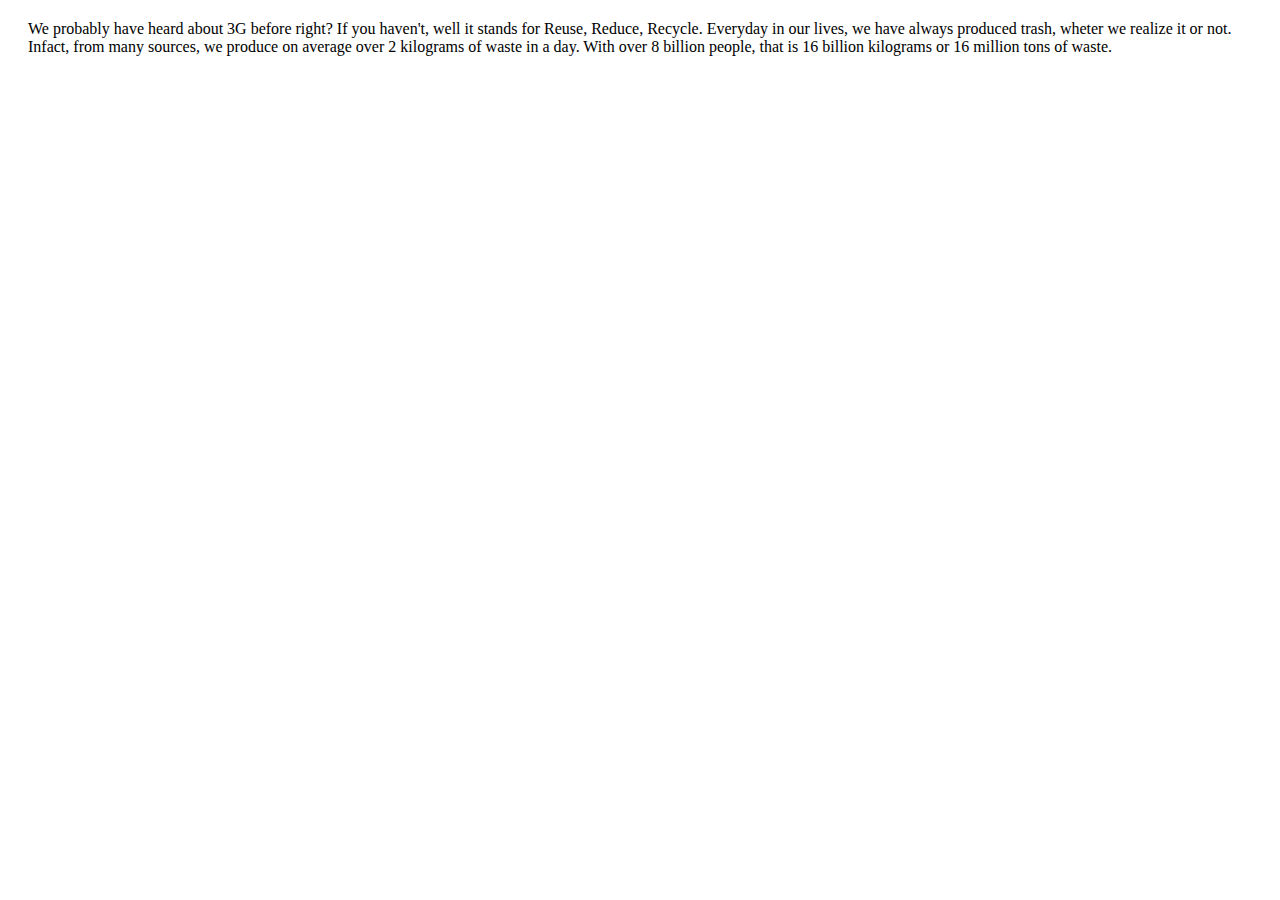
==== articles/ewlimit.html @ 169ba711 "push" ====
<!DOCTYPE html>
<html>
    <head itemscope>
		<link rel="stylesheet" href="/css/my.css">

        <meta itemprop="Title" content="Limit Energy and Water Usage">
        <meta itemprop="Description" content="EWLimit">

        <script src="/js/jquery.js"></script>
        <script src="/js/commonu.js"></script>
    </head>
    <body>
        <p class="yap1">
            We probably have heard about 3G before right? If you haven't, well it stands for Reuse, Reduce, Recycle. 
            Everyday in our lives, we have always produced trash, wheter we realize it or not. Infact, from many sources, 
            we produce on average over 2 kilograms of waste in a day. With over 8 billion people, that is 16 billion kilograms or 16 million tons of waste.
            
        </p>
    </body>
</html>
---- css/my.css ----
.container-fluid {
   background-color: green;
   opacity: 75%;
}

nav {
    background: green;
}

.navbar-brand {
   opacity:100%;
   font-size: 30px;
}

.box1{
   width:20px;
   border: 15px solid black;
   padding:20px;
   margin:20px;
}

.yap1{
   font-family:Roboto;
   margin:20px;
   position:center;
}
.xhrpotbox{
   
   padding-left:20px;
   padding-right:10px;
   font-family:Roboto;
   border:5px solid black;
}
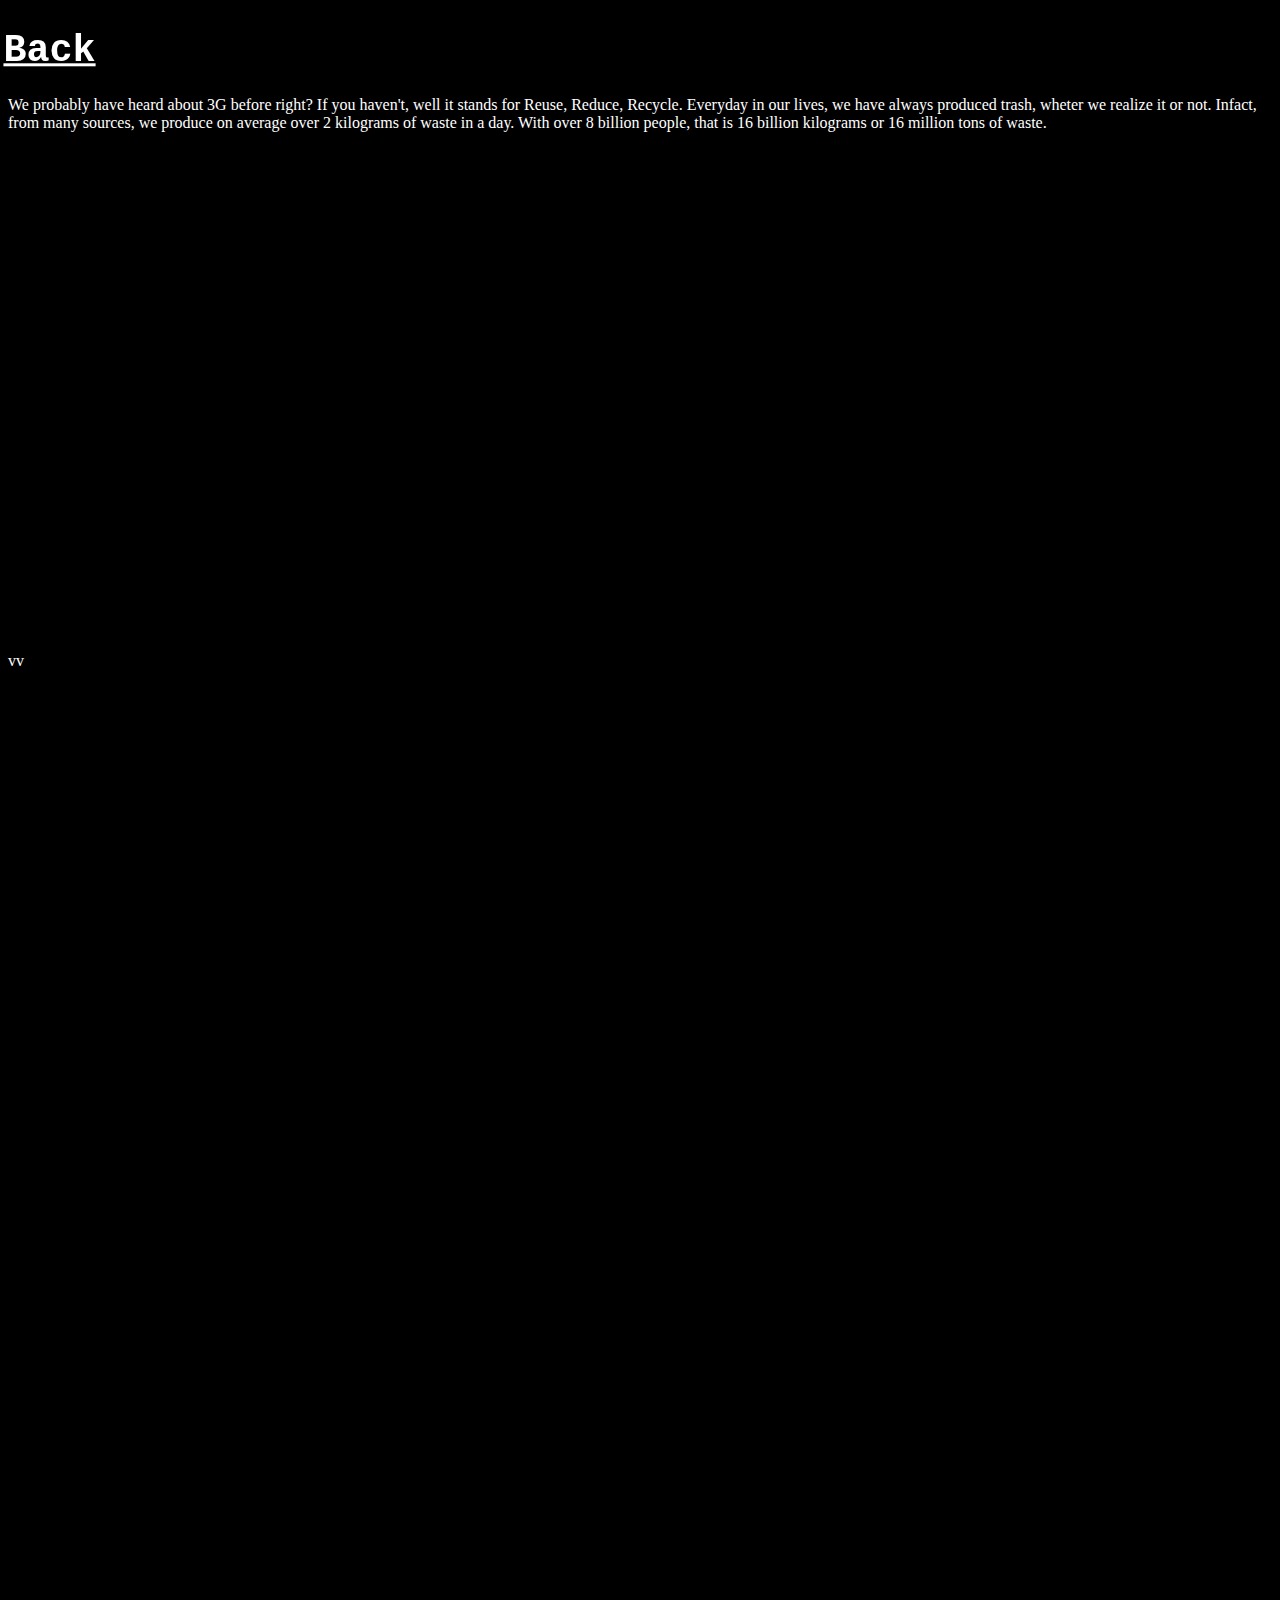
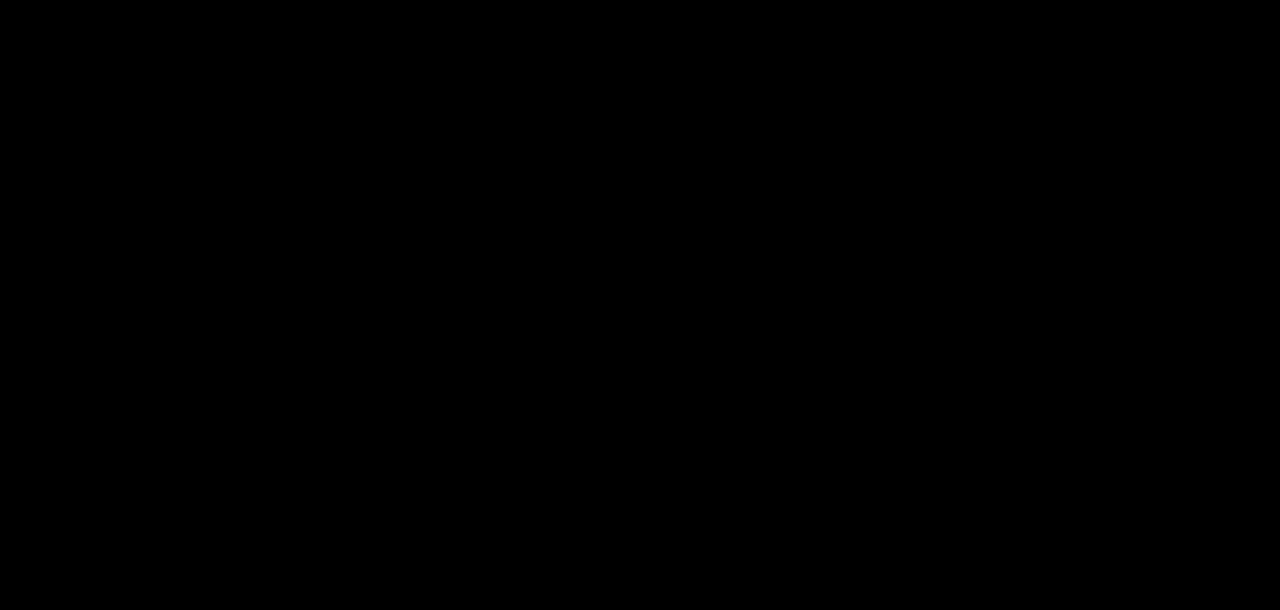
==== commit 2ed11b03: "Co-authored-by: 2000onetechguy@gmail.com <2000onetechguy@gmail.com>" ====
--- a/articles/ewlimit.html
+++ b/articles/ewlimit.html
@@ -1,7 +1,7 @@
 <!DOCTYPE html>
 <html>
     <head itemscope>
-		<link rel="stylesheet" href="/css/my.css">
+		<link rel="stylesheet" href="/css/ewlimit.css">
 
         <meta itemprop="Title" content="Limit Energy and Water Usage">
         <meta itemprop="Description" content="EWLimit">
@@ -10,11 +10,20 @@
         <script src="/js/commonu.js"></script>
     </head>
     <body>
+        <section class="zigma"><nav> <a class="navbar1" href="/">Back</a> </nav></section>
+        <div class="introewlimit">
+            <header class="dram">Energy and Water Limit</header>
+
+        </div>
         <p class="yap1">
             We probably have heard about 3G before right? If you haven't, well it stands for Reuse, Reduce, Recycle. 
             Everyday in our lives, we have always produced trash, wheter we realize it or not. Infact, from many sources, 
             we produce on average over 2 kilograms of waste in a day. With over 8 billion people, that is 16 billion kilograms or 16 million tons of waste.
             
         </p>
+        <br><br><br><br><br><br><br><br><br><br><br><br><br><br><br><br><br><br><br><br><br><br><br><br><br><br><br><br>vv<br><br>
+        <br><br><br><br><br><br><br><br><br><br><br><br><br><br><br><br><br><br><br><br><br><br><br><br><br><br><br><br>
+        <br><br><br><br><br><br><br><br><br><br><br><br><br><br><br><br><br><br><br><br><br><br><br><br><br><br><br><br>
+        <br><br><br><br><br><br><br><br><br><br><br><br><br><br><br><br><br><br><br><br><br><br><br><br><br><br><br><br>
     </body>
 </html>--- a/css/ewlimit.css
+++ b/css/ewlimit.css
@@ -0,0 +1,73 @@
+.dram{
+   color:white;
+   font-family:"Space Mono", monospace;
+   margin-top:10vh;
+   font-weight: 1000;
+   font-style: normal;
+   width:100vw;
+   text-align:center;
+   font-size:5vmax;
+   overflow: hidden;
+   left:50%; right:50%;
+   border-right: .15em solid green;
+   white-space: nowrap;
+   margin: 0 auto;
+   letter-spacing:0.15em;
+   opacity:0;
+   animation:
+      fadeIn2 2.5s forwards,
+      typing2 2.5s steps(40,end),
+      blink-caret2 0.75s step-end 45;
+}
+@keyframes fadeIn2{
+   0% {opacity:0;}
+   100% {opacity:1; border-right:black;}
+}
+@keyframes typing2 {
+   0% {
+      width: 0%;
+      opacity: 1;
+   }
+   99%{
+      width:80%;
+      opacity:1;
+   }
+   100% {
+      width:80%;
+      opacity:1;
+   }
+}
+@keyframes blink-caret2 {
+   from, to {border-color:transparent;}
+   50% {border-color:green;}
+ }
+
+body {
+   background-color:black;
+   color:white;
+}
+
+.zigma{
+   position:fixed;
+   margin-left:2vmax;
+   overflow:hidden;
+   z-index:10;
+}
+
+.navbar1{
+   color:white;
+   height:3vh;
+   margin-top:8vh;
+   margin-left:5vw;
+   position:fixed;
+   justify-content:center;
+   transform:translate(-100%,-170%);
+   font-family: "Space Mono", monospace;
+   font-weight: 700;
+   font-style: underline;
+   display:flex;
+   font-size:3vmax;
+   background-color:black;
+   padding:2px;
+   z-index: 10;
+}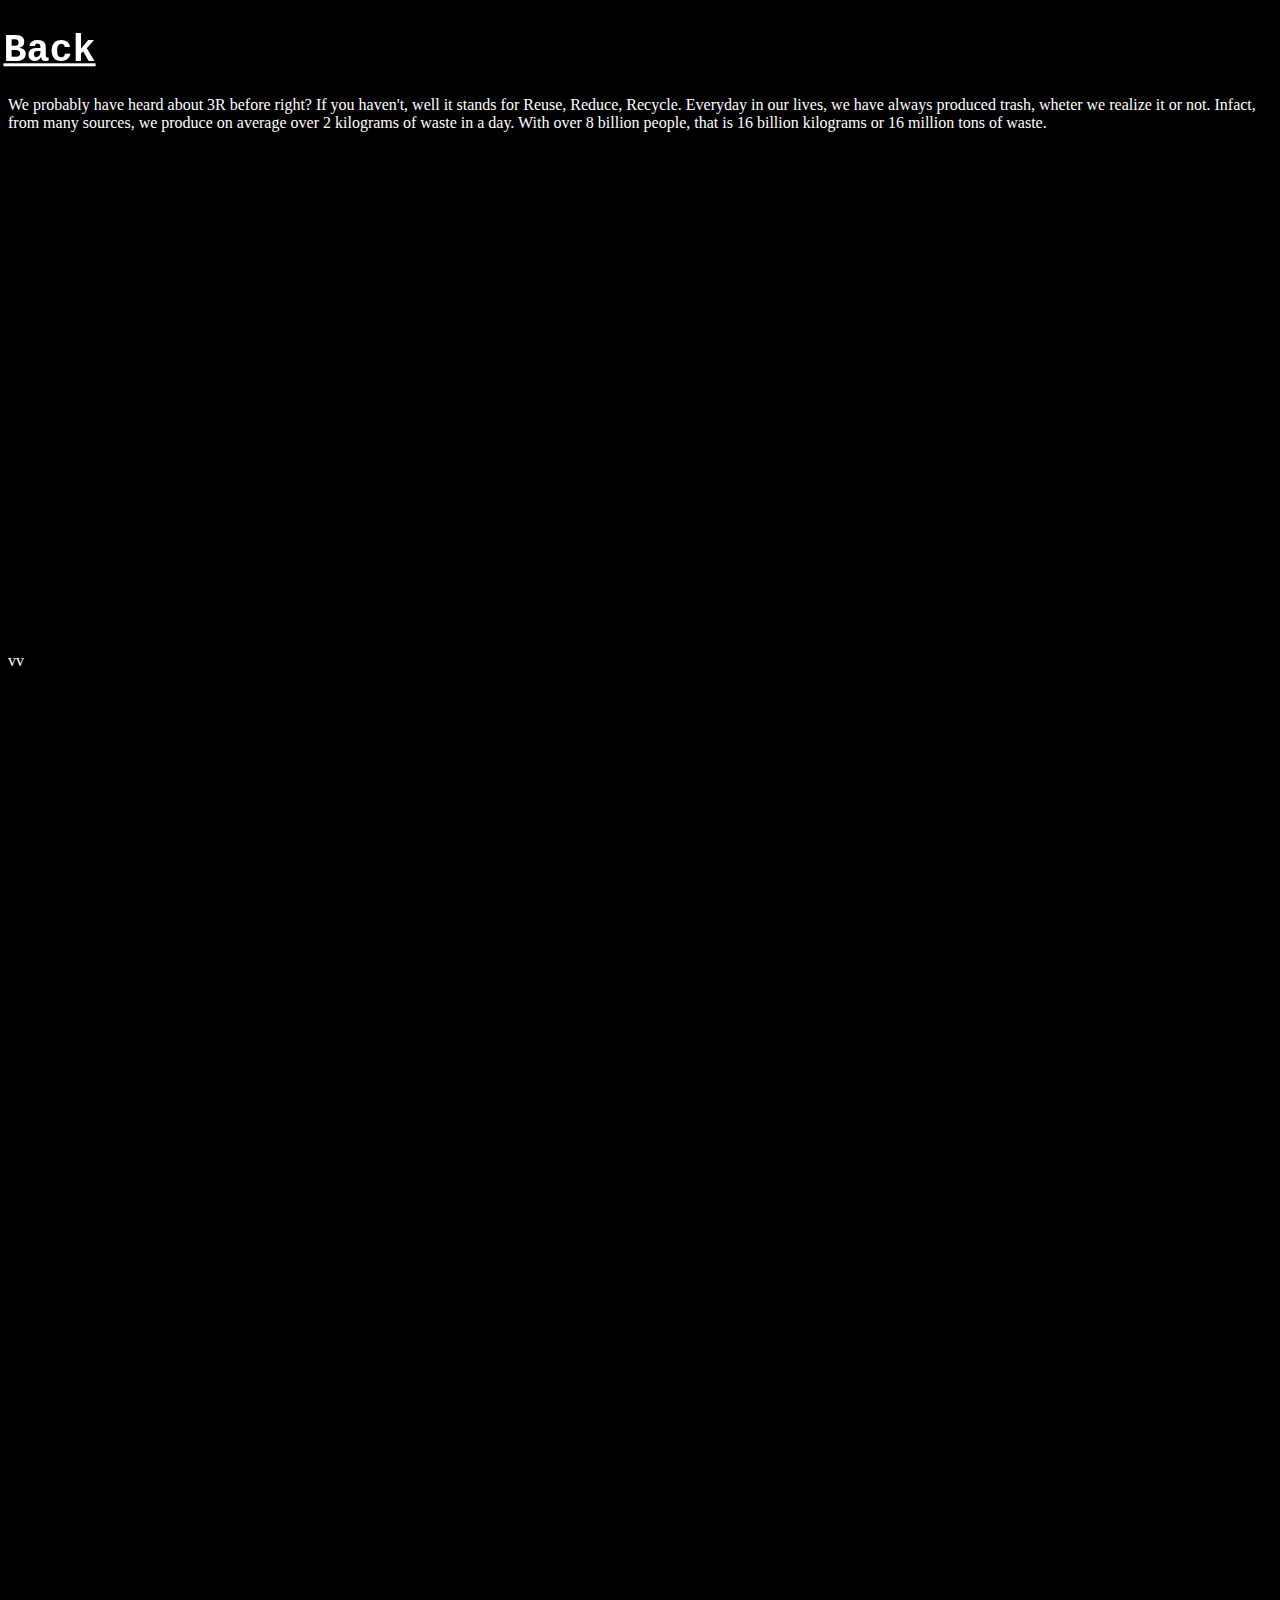
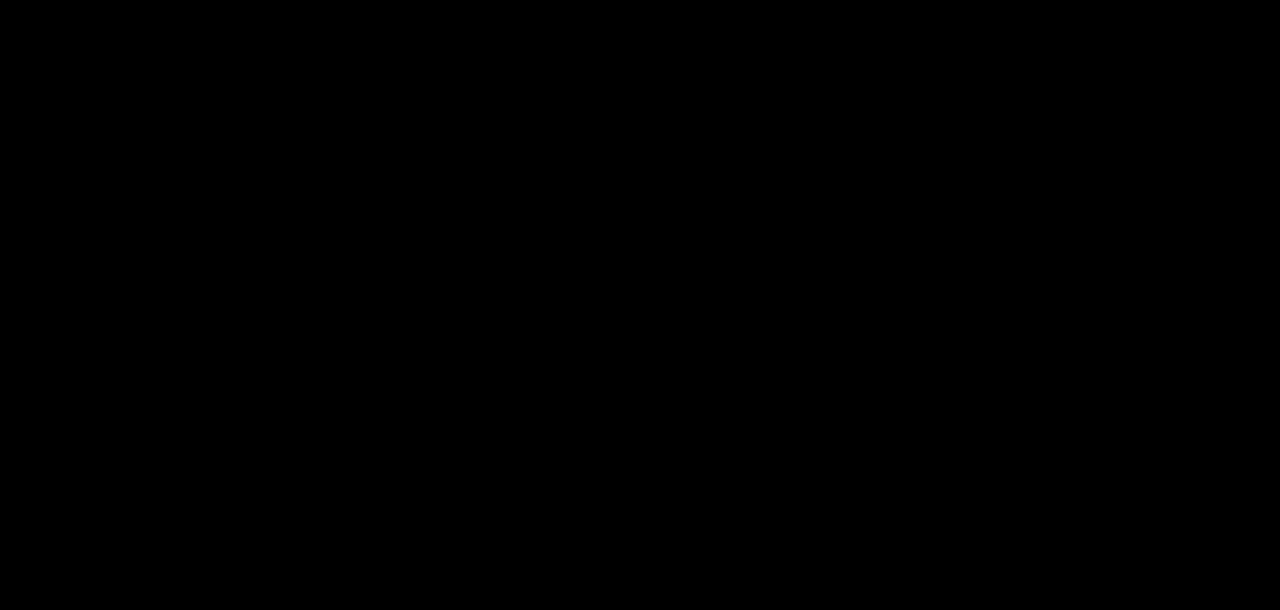
==== commit 1b4d1ee8: "Co-authored-by: 2000onetechguy@gmail.com <2000onetechguy@gmail.com>" ====
--- a/articles/ewlimit.html
+++ b/articles/ewlimit.html
@@ -16,7 +16,7 @@
 
         </div>
         <p class="yap1">
-            We probably have heard about 3G before right? If you haven't, well it stands for Reuse, Reduce, Recycle. 
+            We probably have heard about 3R before right? If you haven't, well it stands for Reuse, Reduce, Recycle. 
             Everyday in our lives, we have always produced trash, wheter we realize it or not. Infact, from many sources, 
             we produce on average over 2 kilograms of waste in a day. With over 8 billion people, that is 16 billion kilograms or 16 million tons of waste.
             
--- a/css/ewlimit.css
+++ b/css/ewlimit.css
@@ -70,4 +70,9 @@
    background-color:black;
    padding:2px;
    z-index: 10;
-}+}
+
+.more{
+   color:white;
+}
+
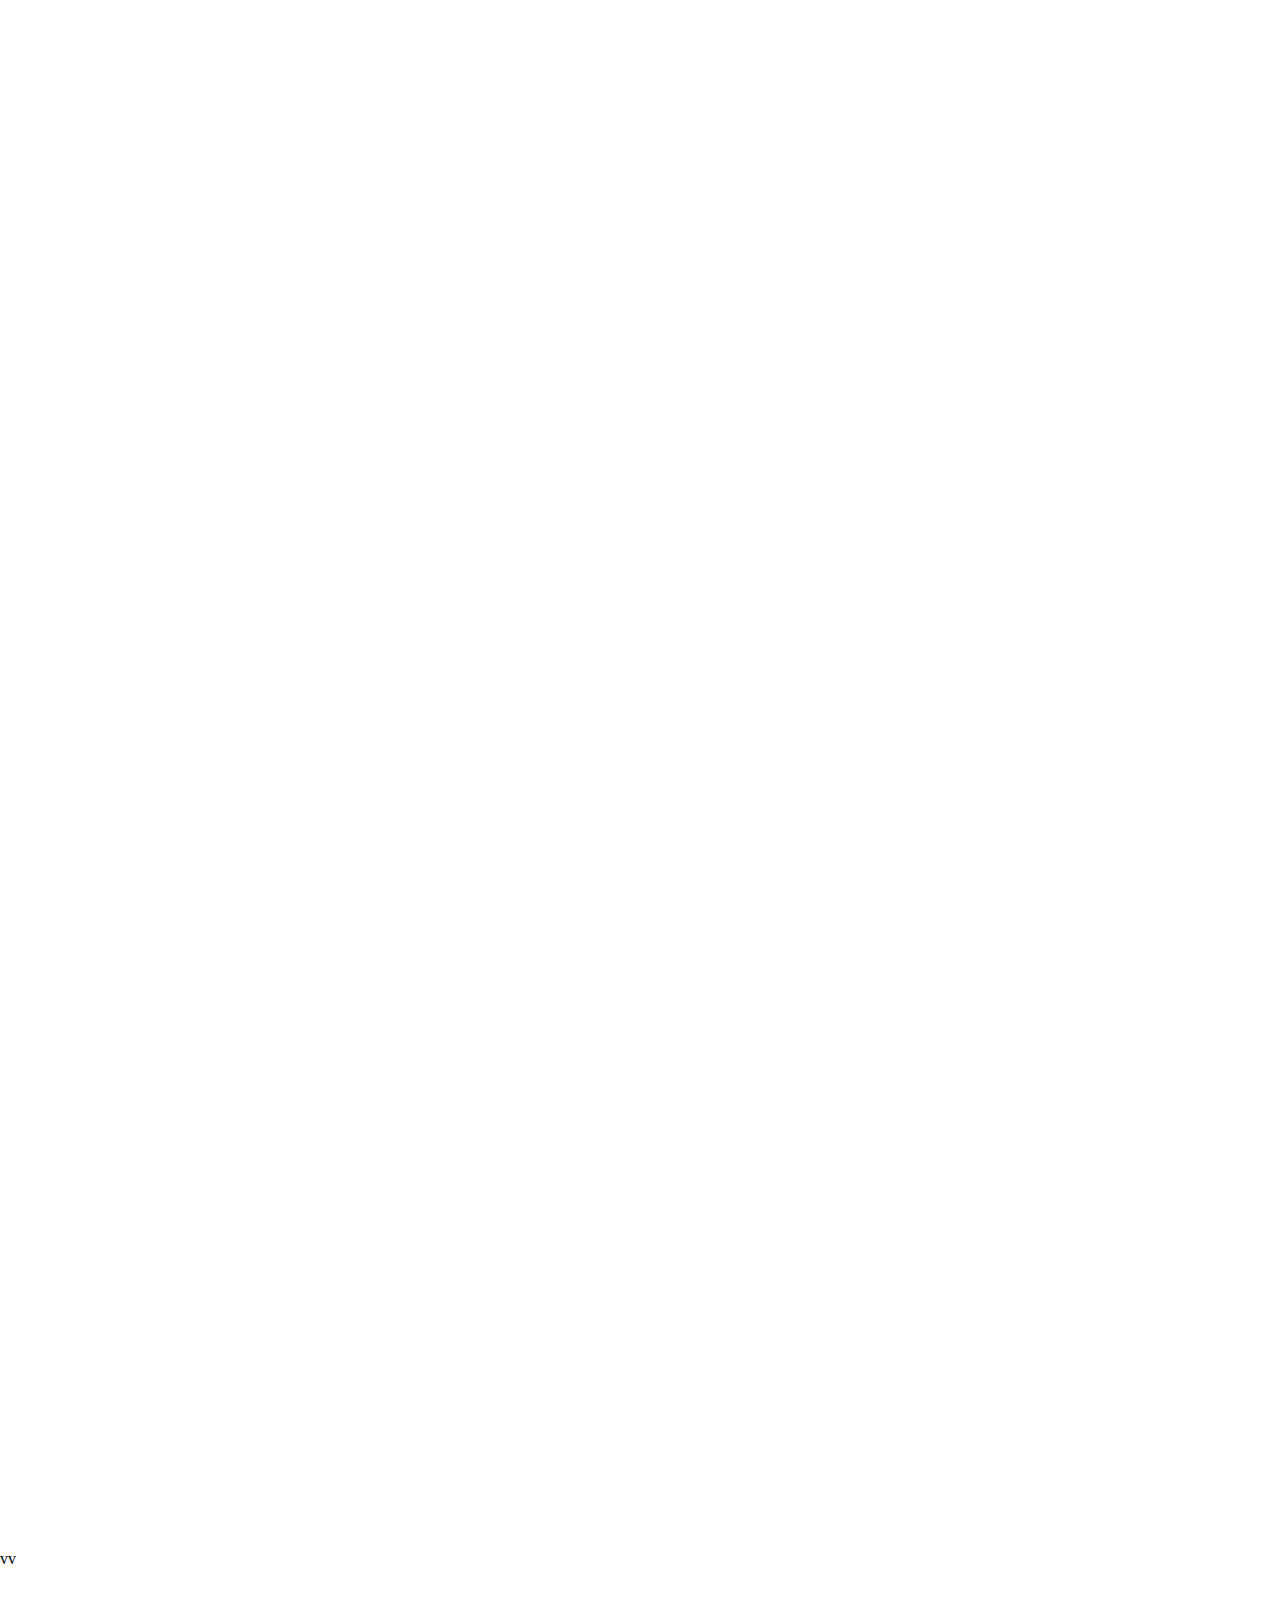
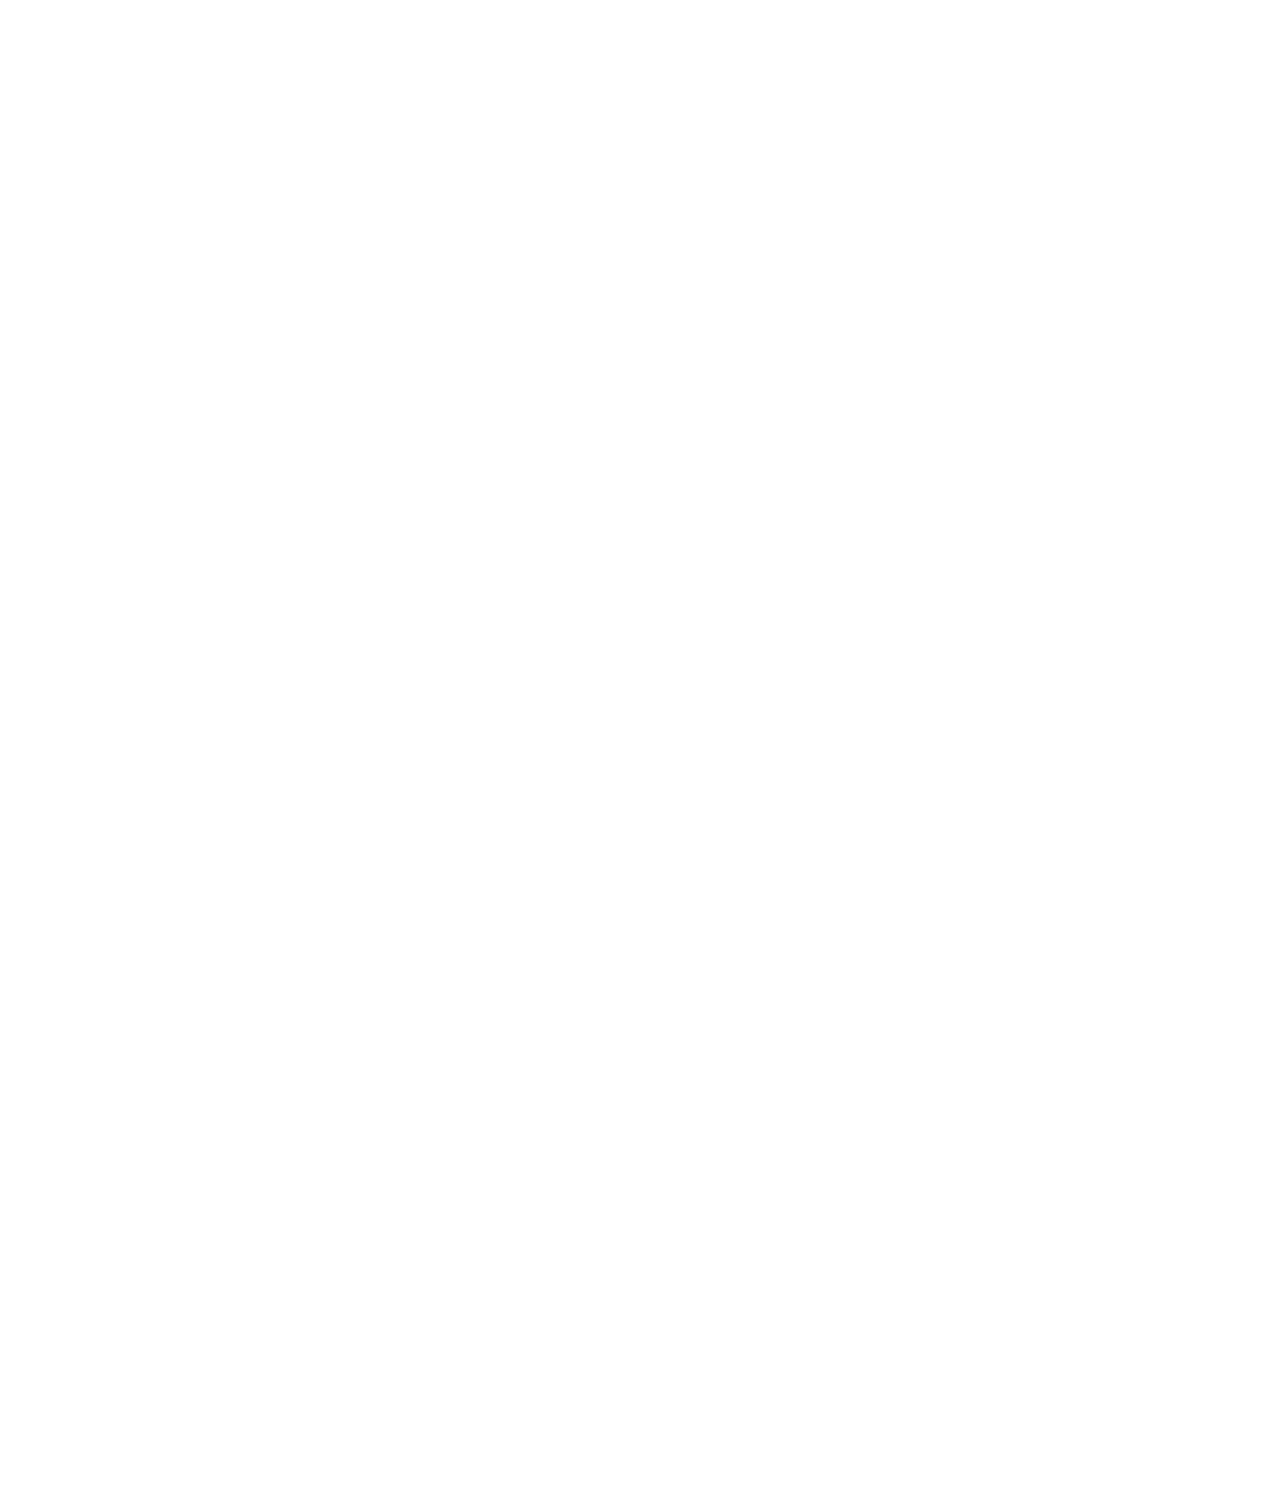
==== commit 0cddba0b: "Co-authored-by: Jg3003 <Jg3003@users.noreply.github.com> Co-authored-by: 2000onetechguy@gmail.com <2" ====
--- a/articles/ewlimit.html
+++ b/articles/ewlimit.html
@@ -12,13 +12,20 @@
     <body>
         <section class="zigma"><nav> <a class="navbar1" href="/">Back</a> </nav></section>
         <div class="introewlimit">
+            <br><br><br><br>
             <header class="dram">Energy and Water Limit</header>
 
         </div>
         <p class="yap1">
-            We probably have heard about 3R before right? If you haven't, well it stands for Reuse, Reduce, Recycle. 
-            Everyday in our lives, we have always produced trash, wheter we realize it or not. Infact, from many sources, 
-            we produce on average over 2 kilograms of waste in a day. With over 8 billion people, that is 16 billion kilograms or 16 million tons of waste.
+            We as a society consume a high amount of energy in the form of electricity and fuel (1). We also consume a lot of water globally (2). In a nutshell, we consume a lot of important and vital resources. Without energy, our cities would collapse and run like cavemen. Without water, we all would die.
+
+Not all the world has access to these resources though. Africa is one such place where clean and drinkable water is unobtanium (3, 4). Clean water is very scarce in Africa. We should be thankful that we have readily available clean and drinkable water, but some people waste water as if water is an everyday thing everywhere in the world. Wasting water is not appreciating the fact that we have clean and drinkable water. We should be grateful for it. 
+
+We can appreciate our access to water and energy by not wasting it. How can we not waste it, you may ask? Well, by limiting our usage of energy and water. EWLimit = Limiting energy and water usage.
+
+How can we limit our energy usage? Well, for once we can turn off the lights when we aren’t using them. For example, we can turn off the lights when we leave a room empty. Another one is not using air conditioning when the room is not hot. 
+
+How can we limit our water usage too? For once, we can shower instead of using a bathtub, as a shower uses less water to clean us than a bathtub to fill up and clean (5, 6). We also should not forget to turn off water taps when we are not using them, such as when we are scrubbing our hands during washing.
             
         </p>
         <br><br><br><br><br><br><br><br><br><br><br><br><br><br><br><br><br><br><br><br><br><br><br><br><br><br><br><br>vv<br><br>
--- a/css/ewlimit.css
+++ b/css/ewlimit.css
@@ -2,22 +2,23 @@
    color:white;
    font-family:"Space Mono", monospace;
    margin-top:10vh;
-   font-weight: 1000;
+   font-weight: 700;
    font-style: normal;
    width:100vw;
    text-align:center;
-   font-size:5vmax;
+   font-size:3vmax;
    overflow: hidden;
    left:50%; right:50%;
    border-right: .15em solid green;
    white-space: nowrap;
    margin: 0 auto;
-   letter-spacing:0.15em;
+   letter-spacing:0.1em;
    opacity:0;
    animation:
       fadeIn2 2.5s forwards,
       typing2 2.5s steps(40,end),
       blink-caret2 0.75s step-end 45;
+   overflow-x:hidden;
 }
 @keyframes fadeIn2{
    0% {opacity:0;}
@@ -43,8 +44,13 @@
  }
 
 body {
-   background-color:black;
-   color:white;
+   margin:0;
+   padding:0;
+   background-image:url("https://images.unsplash.com/photo-1728986554951-801b2faf66c5?q=80&w=1470&auto=format&fit=crop&ixlib=rb-4.0.3&ixid=M3wxMjA3fDB8MHxwaG90by1wYWdlfHx8fGVufDB8fHx8fA%3D%3D");
+   background-repeat:no-repeat;
+   background-attachment:fixed;
+   background-size: cover;
+   overflow-x:none;
 }
 
 .zigma{
@@ -61,18 +67,36 @@
    margin-left:5vw;
    position:fixed;
    justify-content:center;
-   transform:translate(-100%,-170%);
+   transform:translate(-50%,0%);
    font-family: "Space Mono", monospace;
    font-weight: 700;
    font-style: underline;
    display:flex;
-   font-size:3vmax;
-   background-color:black;
+   font-size:2vmax;
    padding:2px;
    z-index: 10;
+   text-decoration:underline;
 }
 
 .more{
    color:white;
 }
 
+.yap1{
+   margin-left:12vw;
+   width:50%;
+   text-align:justify;
+   justify-content:justify;
+   color:white;
+   font-family:"Space Mono",monospace;
+   font-size:1.8vmax;
+   animation:fadingin 1s forwards;
+   opacity:0;
+   animation-delay:2.5s;
+}
+
+@keyframes fadingin{
+   0%{opacity:0}
+   99%{opacity:1}
+   100%{opacity:1}
+}
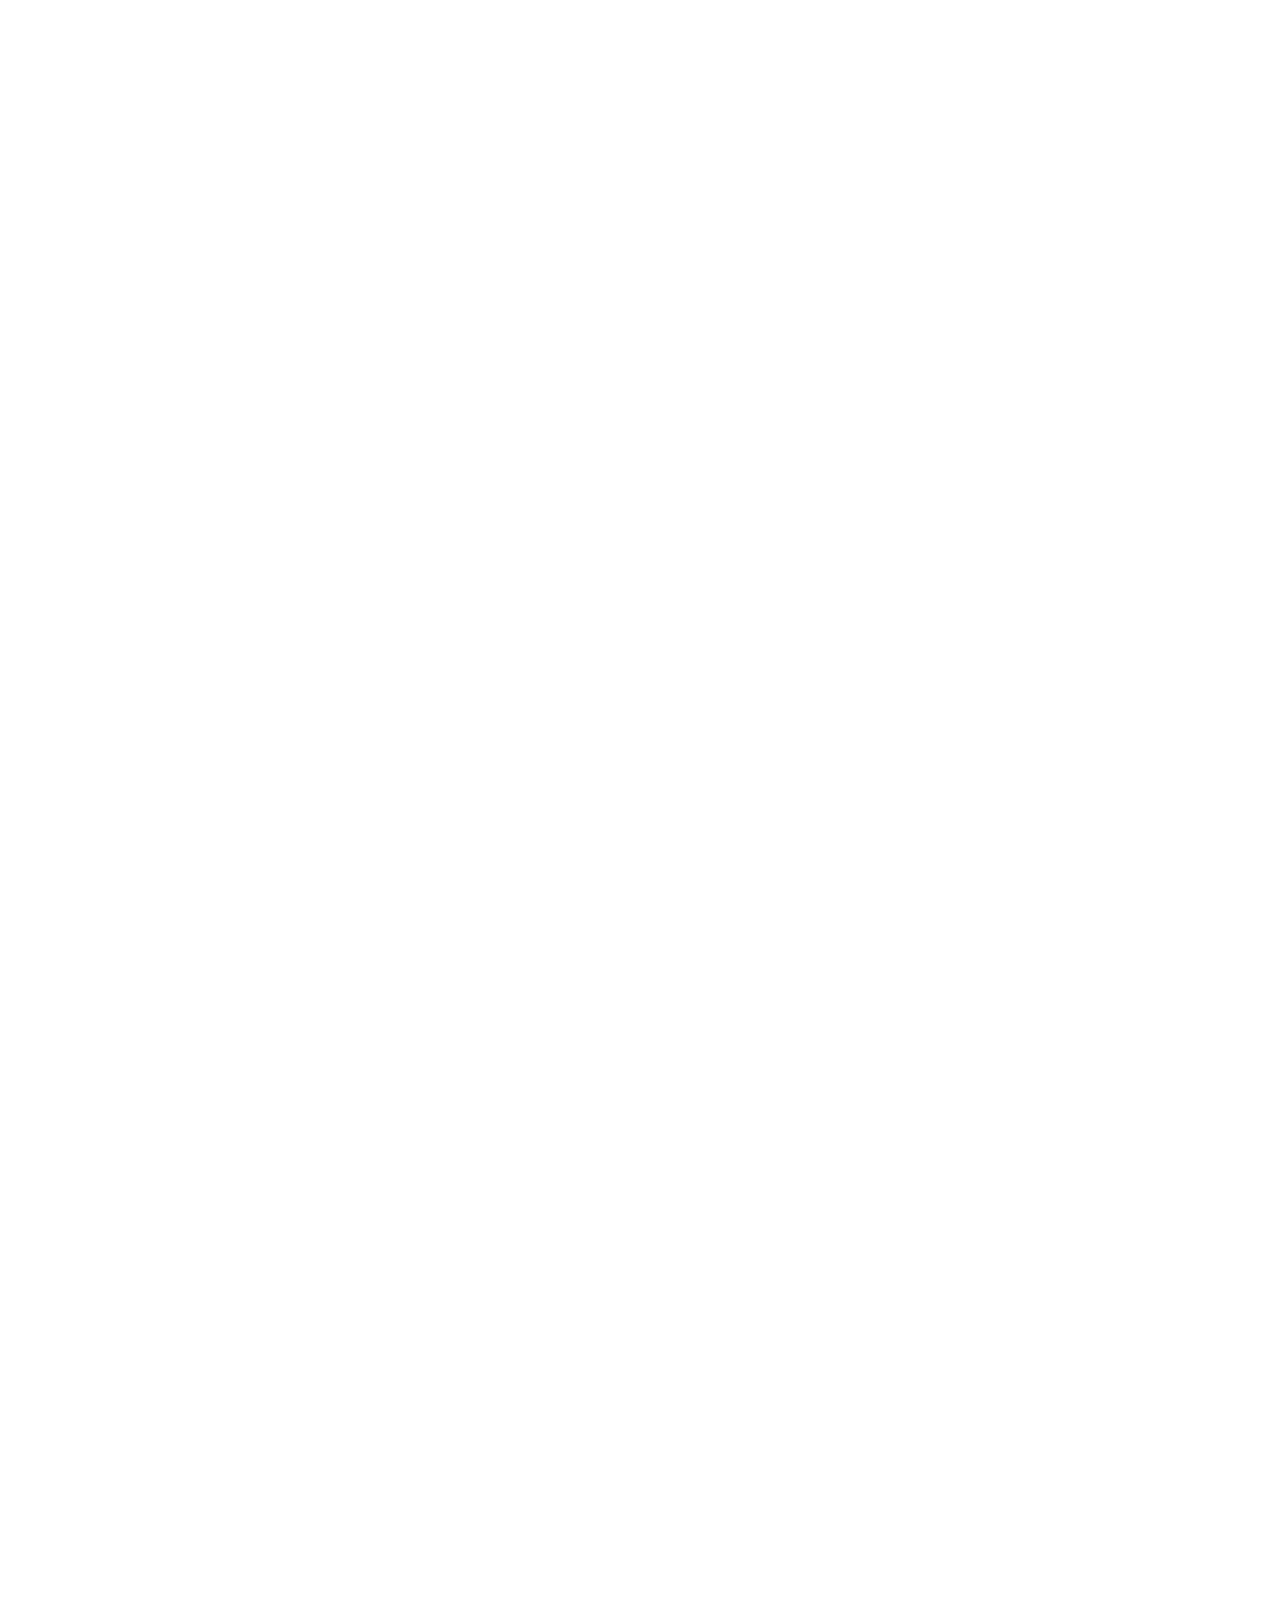
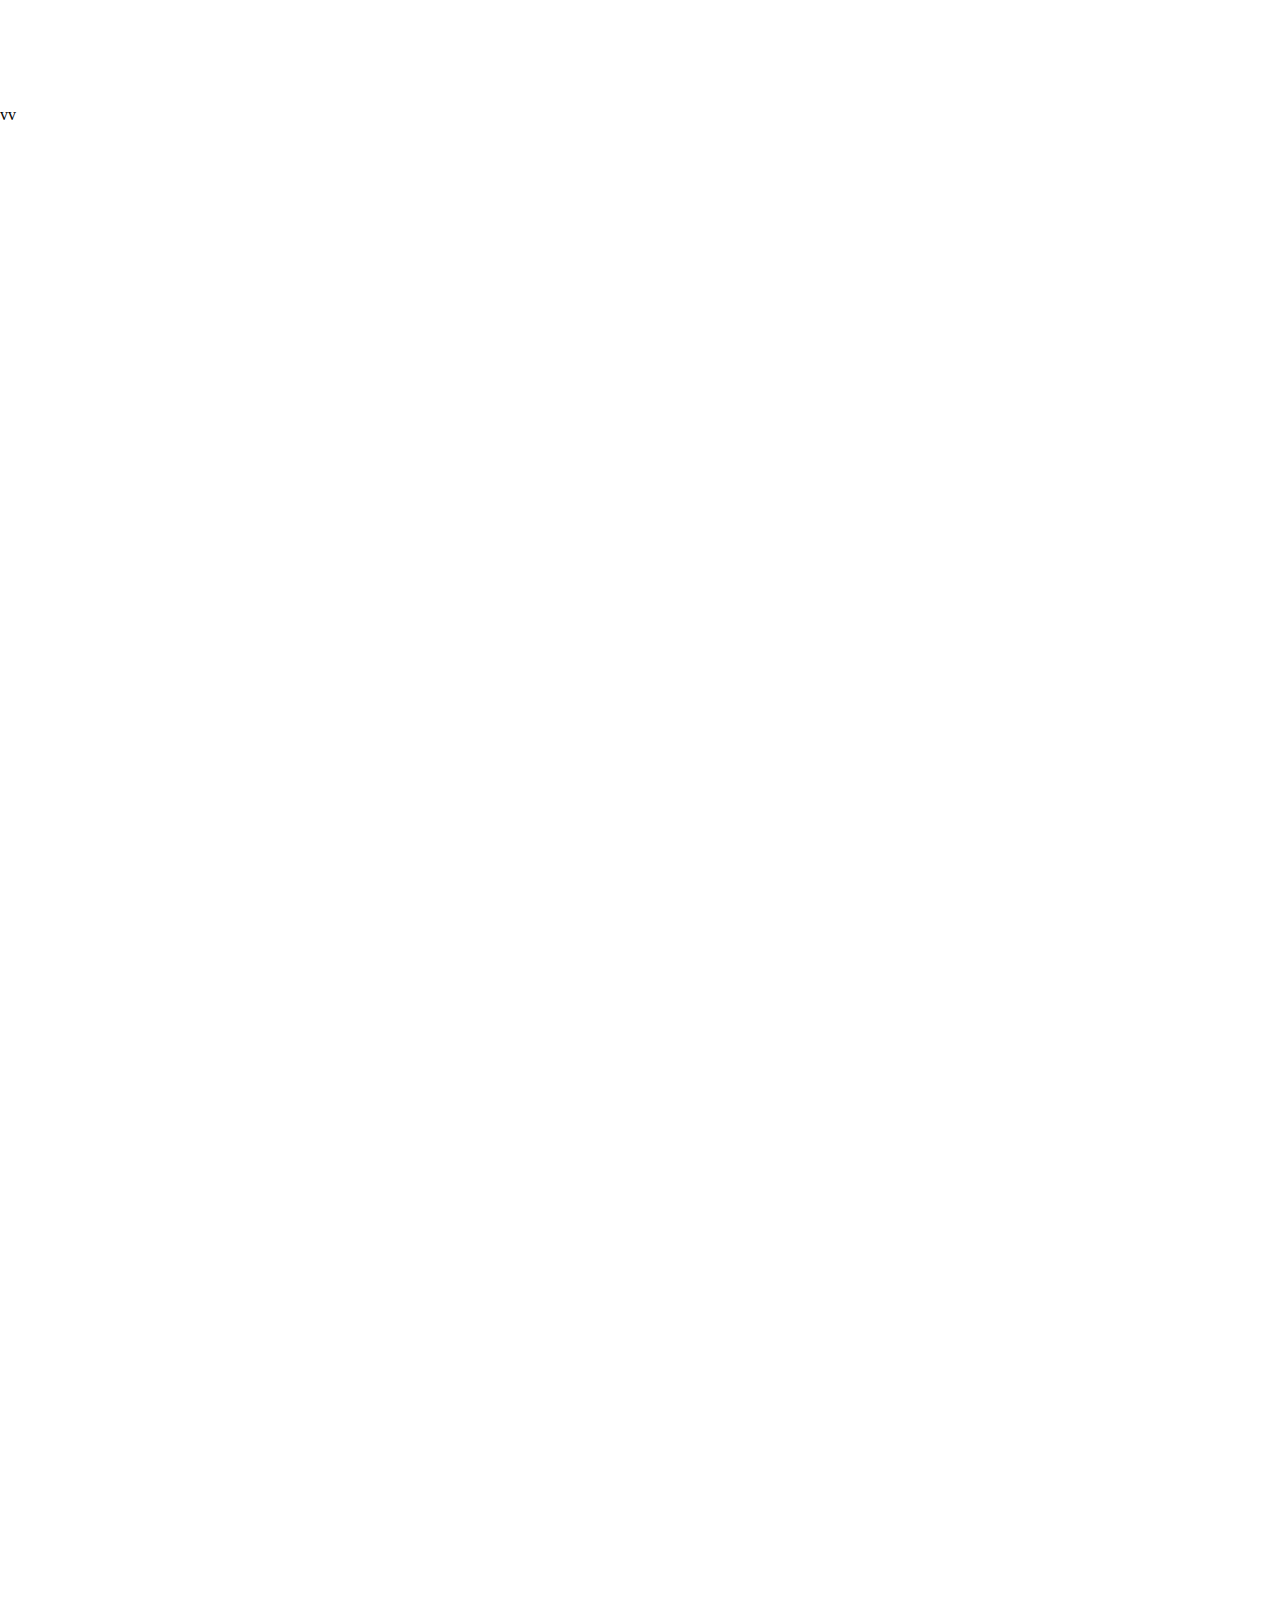
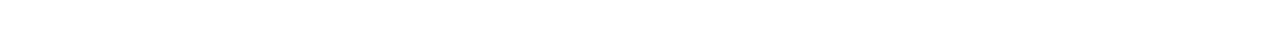
==== commit 071c6b99: "Co-authored-by: 2000onetechguy@gmail.com <2000onetechguy@gmail.com> Co-authored-by: Jg3003 <Jg3003@u" ====
--- a/articles/ewlimit.html
+++ b/articles/ewlimit.html
@@ -17,13 +17,13 @@
 
         </div>
         <p class="yap1">
-            We as a society consume a high amount of energy in the form of electricity and fuel (1). We also consume a lot of water globally (2). In a nutshell, we consume a lot of important and vital resources. Without energy, our cities would collapse and run like cavemen. Without water, we all would die.
+            &nbsp; &nbsp; &nbsp; &nbsp;We as a society consume a high amount of energy in the form of electricity and fuel (1). We also consume a lot of water globally (2). In a nutshell, we consume a lot of important and vital resources. Without energy, our cities would collapse and run like cavemen. Without water, we all would die.<br><br>
 
-Not all the world has access to these resources though. Africa is one such place where clean and drinkable water is unobtanium (3, 4). Clean water is very scarce in Africa. We should be thankful that we have readily available clean and drinkable water, but some people waste water as if water is an everyday thing everywhere in the world. Wasting water is not appreciating the fact that we have clean and drinkable water. We should be grateful for it. 
+Not all the world has access to these resources though. Africa is one such place where clean and drinkable water is unobtanium (3, 4). Clean water is very scarce in Africa. We should be thankful that we have readily available clean and drinkable water, but some people waste water as if water is an everyday thing everywhere in the world. Wasting water is not appreciating the fact that we have clean and drinkable water. We should be grateful for it. <br><br>
 
-We can appreciate our access to water and energy by not wasting it. How can we not waste it, you may ask? Well, by limiting our usage of energy and water. EWLimit = Limiting energy and water usage.
+We can appreciate our access to water and energy by not wasting it. How can we not waste it, you may ask? Well, by limiting our usage of energy and water. EWLimit = Limiting energy and water usage.<br><br>
 
-How can we limit our energy usage? Well, for once we can turn off the lights when we aren’t using them. For example, we can turn off the lights when we leave a room empty. Another one is not using air conditioning when the room is not hot. 
+How can we limit our energy usage? Well, for once we can turn off the lights when we aren’t using them. For example, we can turn off the lights when we leave a room empty. Another one is not using air conditioning when the room is not hot. <br><br>
 
 How can we limit our water usage too? For once, we can shower instead of using a bathtub, as a shower uses less water to clean us than a bathtub to fill up and clean (5, 6). We also should not forget to turn off water taps when we are not using them, such as when we are scrubbing our hands during washing.
             
--- a/css/ewlimit.css
+++ b/css/ewlimit.css
@@ -50,7 +50,7 @@
    background-repeat:no-repeat;
    background-attachment:fixed;
    background-size: cover;
-   overflow-x:none;
+   overflow-x:hidden;
 }
 
 .zigma{
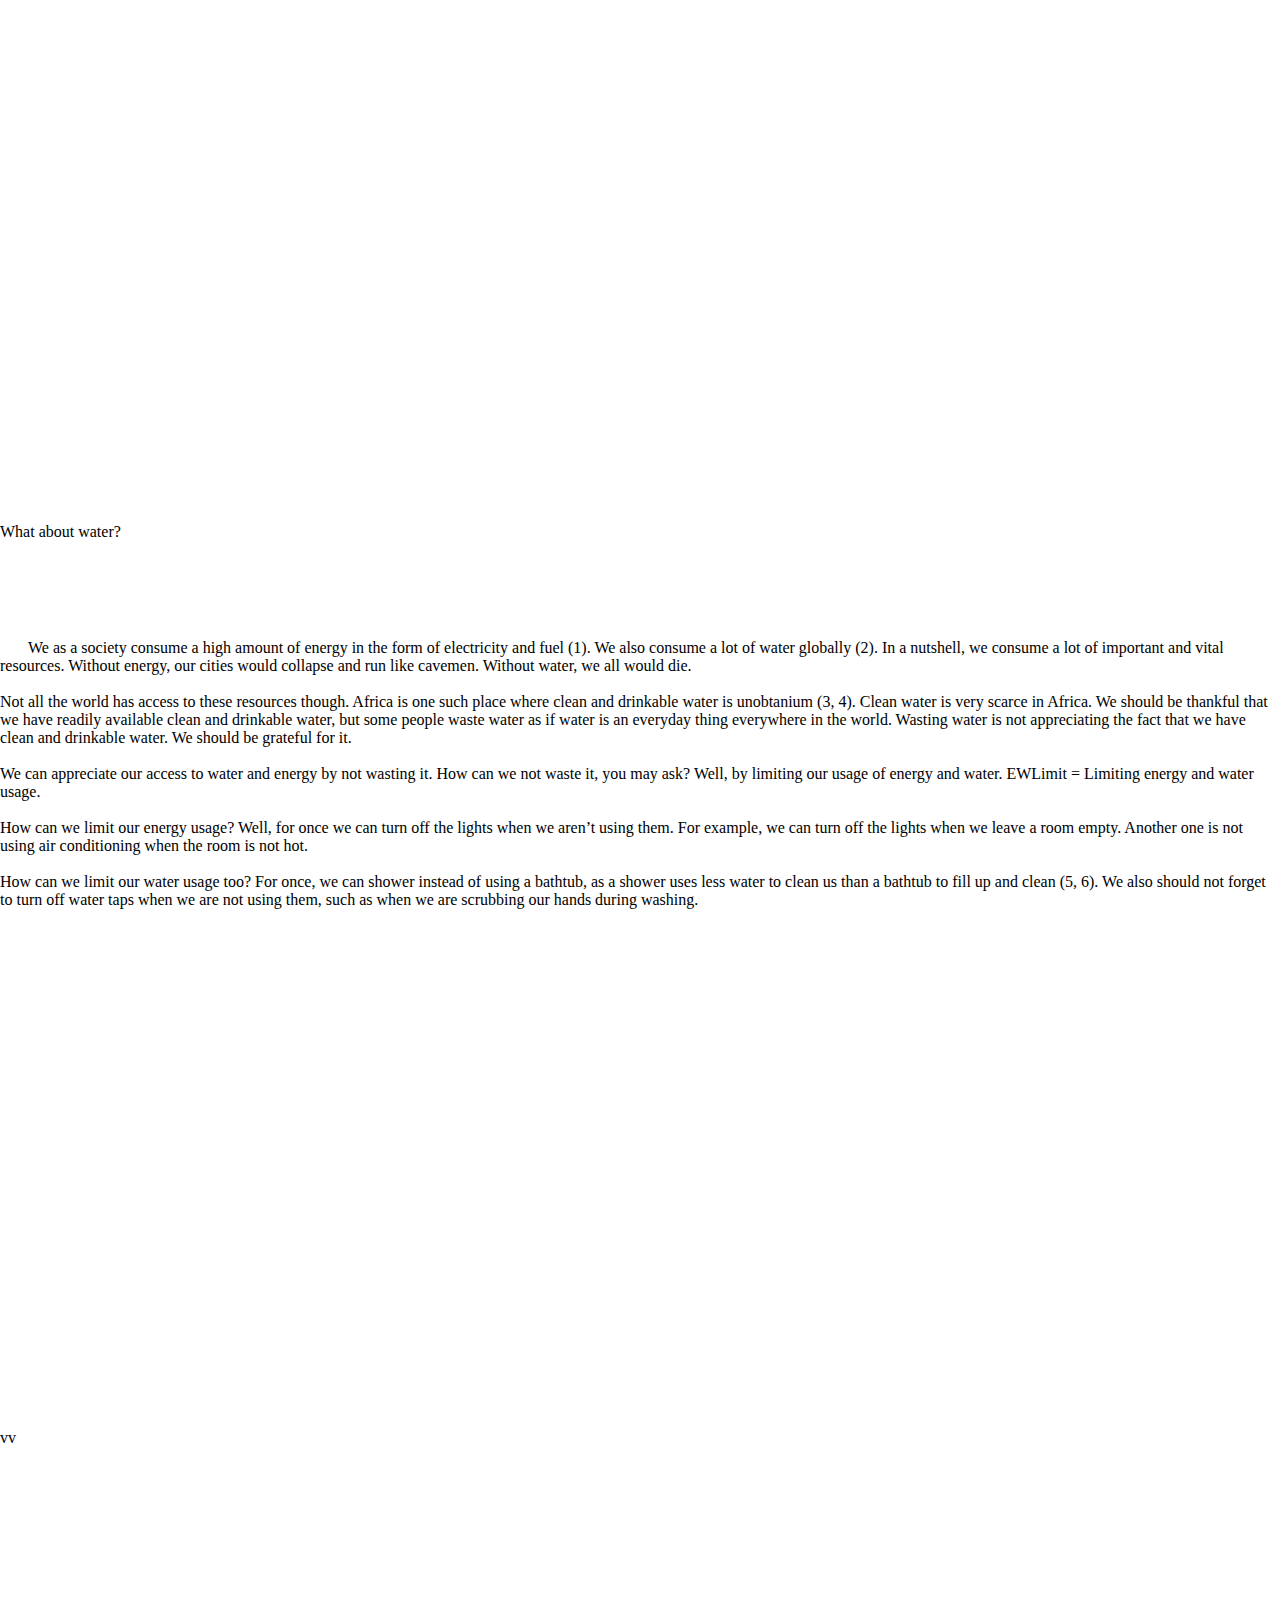
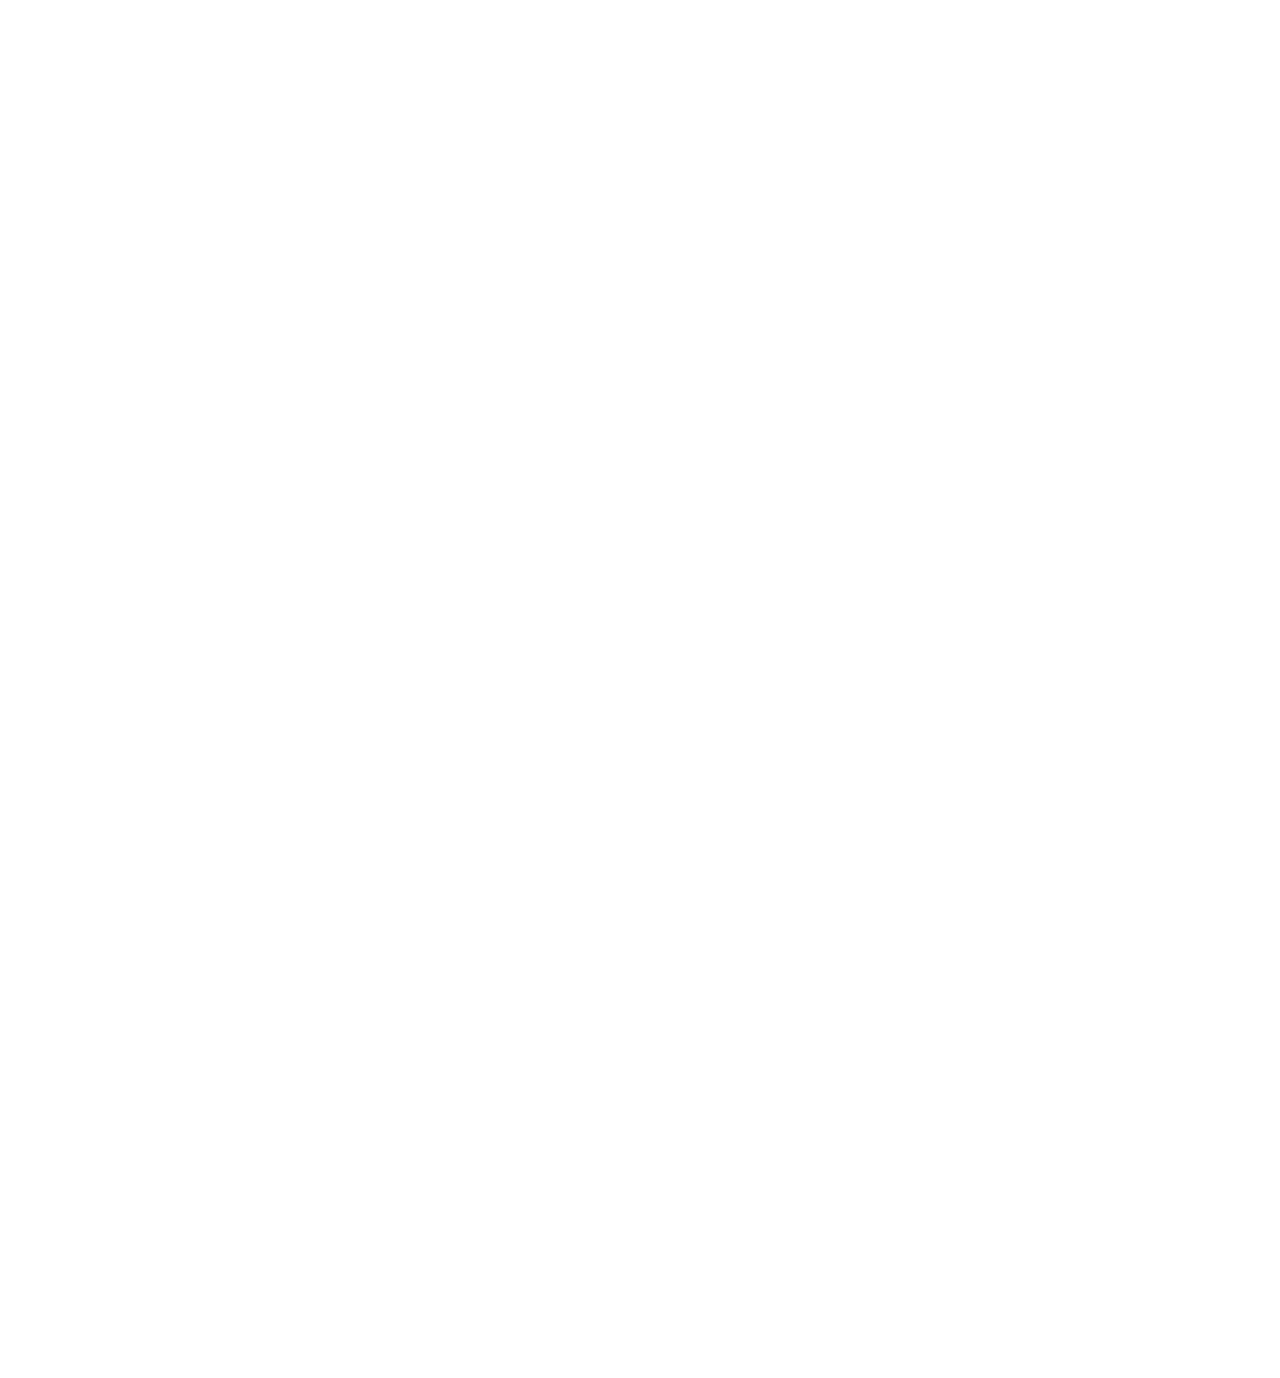
==== commit 40728441: "Co-authored-by: Jg3003 <Jg3003@users.noreply.github.com>" ====
--- a/articles/ewlimit.html
+++ b/articles/ewlimit.html
@@ -17,6 +17,22 @@
 
         </div>
         <p class="yap1">
+
+        <!-- VAREN YAP VERSION (TAKEN FROM OTHER VERSION)-->
+            Without energy, our cities would collapse and run like cavemen. Without water, we all would die.<br><br>
+            Sadly, not all the world have access to these resources. We should always be thankful that we have access to clean or atleast drinkable water. <br><br>
+            How can we limit energy usage though?
+            <ol class="yap1">
+                <li>Turn off any items that require electricity / energy when not in use</li>
+                <li>Use energy-efficient appliances</li>
+            </ol>
+            What about water?
+            <ol class="yap1">
+                <li>Turn off the water taps when not used</li>
+                <li>Use shower instead of a bathub</li>
+                
+            </ol>
+        <!-- OTHER VERSION (YAPP)-->
             &nbsp; &nbsp; &nbsp; &nbsp;We as a society consume a high amount of energy in the form of electricity and fuel (1). We also consume a lot of water globally (2). In a nutshell, we consume a lot of important and vital resources. Without energy, our cities would collapse and run like cavemen. Without water, we all would die.<br><br>
 
 Not all the world has access to these resources though. Africa is one such place where clean and drinkable water is unobtanium (3, 4). Clean water is very scarce in Africa. We should be thankful that we have readily available clean and drinkable water, but some people waste water as if water is an everyday thing everywhere in the world. Wasting water is not appreciating the fact that we have clean and drinkable water. We should be grateful for it. <br><br>
--- a/css/ewlimit.css
+++ b/css/ewlimit.css
@@ -100,3 +100,8 @@
    99%{opacity:1}
    100%{opacity:1}
 }
+
+
+*{
+   scrollbar-width:none;
+}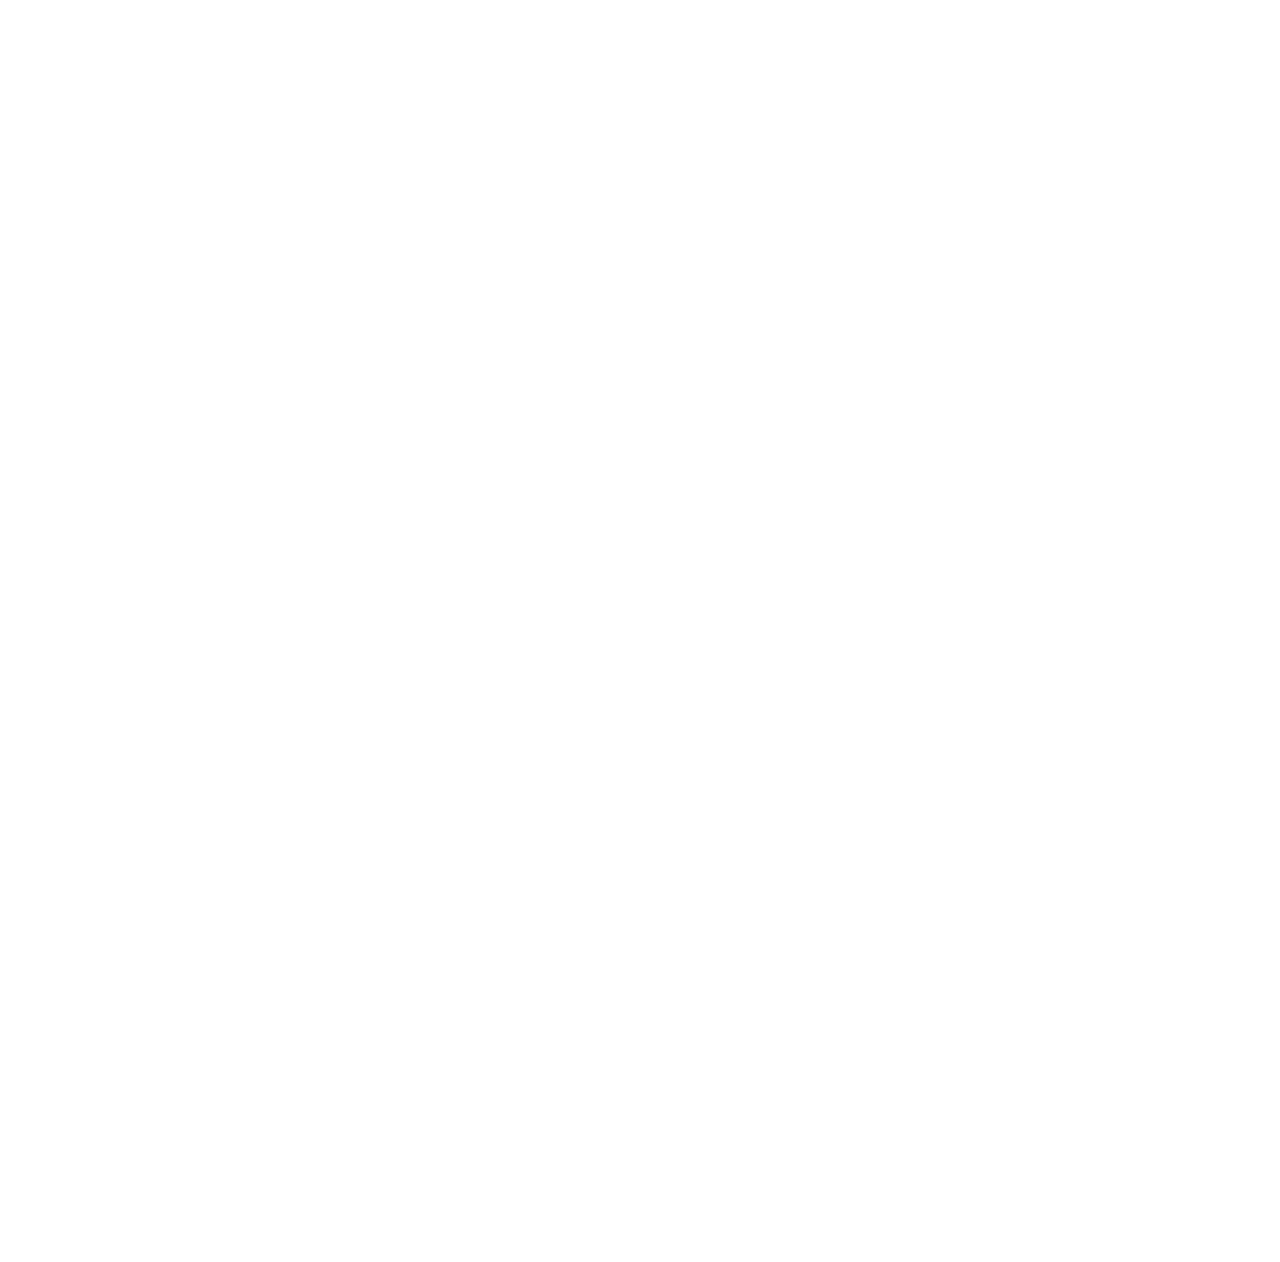
==== commit 4cf3bf83: "Co-authored-by: 2000onetechguy@gmail.com <2000onetechguy@gmail.com> Co-authored-by: Jg3003 <Jg3003@u" ====
--- a/articles/ewlimit.html
+++ b/articles/ewlimit.html
@@ -10,43 +10,90 @@
         <script src="/js/commonu.js"></script>
     </head>
     <body>
-        <section class="zigma"><nav> <a class="navbar1" href="/">Back</a> </nav></section>
+        <section class="zigma"><nav> 
+            <a class="navbar1" href="/">Back</a>  
+            <a class="navbar1" href="#" id="skipanim">Skip Animation</a> </nav> </section>
         <div class="introewlimit">
             <br><br><br><br>
-            <header class="dram">Energy and Water Limit</header>
+            <header class="dram dram-anim skippable">Energy and Water Limit</header>
 
         </div>
-        <p class="yap1">
+    <div class="dropdown">
+        <button class="dropdown-header" onclick="toggleDropdown(this)">What is the Energy-Waste Limit?</button>
+    <div class="dropdown-content">
+        <p>Basically, the Energy-Waste Limit or EWLimit is the threshold where energy efficiency drops, and waste (in the form of heat, emissions, or unused potential) skyrockets. This concept is vital in designing systems; whether that’s a car engine, a manufacturing process, or even your body’s metabolism; to ensure that we’re not throwing away more energy than we’re using. It’s not just about saving resources; it’s about pushing technology, nature, and systems toward sustainable optimization.</p>
+    </div>
+</div>
 
-        <!-- VAREN YAP VERSION (TAKEN FROM OTHER VERSION)-->
-            Without energy, our cities would collapse and run like cavemen. Without water, we all would die.<br><br>
-            Sadly, not all the world have access to these resources. We should always be thankful that we have access to clean or atleast drinkable water. <br><br>
-            How can we limit energy usage though?
-            <ol class="yap1">
-                <li>Turn off any items that require electricity / energy when not in use</li>
-                <li>Use energy-efficient appliances</li>
-            </ol>
-            What about water?
-            <ol class="yap1">
-                <li>Turn off the water taps when not used</li>
-                <li>Use shower instead of a bathub</li>
-                
-            </ol>
-        <!-- OTHER VERSION (YAPP)-->
-            &nbsp; &nbsp; &nbsp; &nbsp;We as a society consume a high amount of energy in the form of electricity and fuel (1). We also consume a lot of water globally (2). In a nutshell, we consume a lot of important and vital resources. Without energy, our cities would collapse and run like cavemen. Without water, we all would die.<br><br>
+<div class="dropdown">
+    <button class="dropdown-header" onclick="toggleDropdown(this)">Where Do We Encounter the EW Limit?</button>
+    <div class="dropdown-content">
+        <ol>
+            <li>Machines and Technology  
+                <ul>
+                    <li>Engines: Think of a car engine. At lower speeds, fuel efficiency is high, but as you push the engine to its limits, more energy is lost as heat and emissions. The EW limit is that point where accelerating more burns exponentially more fuel without significant performance gains.</li>
+                    <li>Electronics: A smartphone’s battery works efficiently at moderate usage. However, running resource-intensive apps (e.g., gaming or video editing) generates heat and reduces energy efficiency. That’s the EW limit for your device.</li>
+                </ul>
+            </li>
+            <li>Renewable Energy Systems: Solar panels and wind turbines lose energy in conversion processes. The EW limit is reached when the cost of improving their efficiency (like adding better tech) outweighs the additional energy saved. It’s a delicate balance in engineering!</li>
+            <li>Human Body: The human body also has its EW limit. Eating too much beyond your caloric needs leads to wasted energy stored as fat, while overexertion (like working out excessively) wastes energy as heat instead of being used for functional strength.</li>
+            <li>Daily Life: Leaving lights on when you’re not in the room? Running your AC too cold? The EW limit in daily habits often hits when energy is spent without benefit—like heating an empty house or idling your car.</li>
+        </ol>
+    </div>
+</div>
 
-Not all the world has access to these resources though. Africa is one such place where clean and drinkable water is unobtanium (3, 4). Clean water is very scarce in Africa. We should be thankful that we have readily available clean and drinkable water, but some people waste water as if water is an everyday thing everywhere in the world. Wasting water is not appreciating the fact that we have clean and drinkable water. We should be grateful for it. <br><br>
+<div class="dropdown">
+    <button class="dropdown-header" onclick="toggleDropdown(this)">How Can We Optimize Around the EW Limit?</button>
+    <div class="dropdown-content">
+        <ol>
+            <li>In Technology  
+                <ul>
+                    <li>Smarter designs: Use advanced materials or AI-based systems to reduce waste. For example, regenerative braking in electric vehicles recaptures energy and pushes the EW limit further out.</li>
+                    <li>Heat recovery: Capturing waste heat and turning it back into usable energy (common in factories or data centers) helps delay hitting the EW limit.</li>
+                </ul>
+            </li>
+            <li>In Energy Systems: Net-zero systems: By balancing input and output (like in passive solar housing), the EW limit becomes more of a target for perfection, ensuring minimal waste.</li>
+            <li>For Individuals  
+                <ul>
+                    <li>Energy-conscious habits: Small tweaks like turning off unnecessary appliances, walking instead of driving short distances, or choosing energy-efficient devices can prevent reaching personal energy-waste thresholds.</li>
+                    <li>Time vs. Energy Tradeoffs: Even in mental energy, overworking past your productivity EW limit leads to diminishing returns. Take breaks!</li>
+                </ul>
+            </li>
+        </ol>
+    </div>
+</div>
 
-We can appreciate our access to water and energy by not wasting it. How can we not waste it, you may ask? Well, by limiting our usage of energy and water. EWLimit = Limiting energy and water usage.<br><br>
+<div class="dropdown">
+    <button class="dropdown-header" onclick="toggleDropdown(this)">What Happens Beyond the EW Limit?</button>
+    <div class="dropdown-content">
+        <ul>
+            <li>Machines: Overheated engines or devices that burn out faster due to inefficiency.</li>
+            <li>Energy Systems: Higher costs for little to no energy gains. (Think of an air conditioner struggling to cool a poorly insulated room.)</li>
+            <li>Nature: Ecosystems collapse when energy inputs (like sunlight or nutrients) are wasted or not optimally distributed.</li>
+            <li>Humans: Burnout and fatigue are your body’s EW limits, where energy waste (excess stress, heat, or inefficiency) starts causing harm.</li>
+        </ul>
+    </div>
+</div>
 
-How can we limit our energy usage? Well, for once we can turn off the lights when we aren’t using them. For example, we can turn off the lights when we leave a room empty. Another one is not using air conditioning when the room is not hot. <br><br>
+<div class="dropdown">
+    <button class="dropdown-header" onclick="toggleDropdown(this)">Why Should We Care About the EW Limit?</button>
+    <div class="dropdown-content">
+        <ul>
+            <li>Environmental Impact: Energy waste often comes with pollution. Optimizing for the EW limit means reducing emissions and improving sustainability.</li>
+            <li>Economic Efficiency: Companies and individuals save money by staying under the EW limit, avoiding unnecessary costs.</li>
+            <li>Future Innovation: Understanding the EW limit pushes industries to create more efficient systems, from renewable energy to transportation.</li>
+        </ul>
+    </div>
+</div>
 
-How can we limit our water usage too? For once, we can shower instead of using a bathtub, as a shower uses less water to clean us than a bathtub to fill up and clean (5, 6). We also should not forget to turn off water taps when we are not using them, such as when we are scrubbing our hands during washing.
-            
-        </p>
-        <br><br><br><br><br><br><br><br><br><br><br><br><br><br><br><br><br><br><br><br><br><br><br><br><br><br><br><br>vv<br><br>
-        <br><br><br><br><br><br><br><br><br><br><br><br><br><br><br><br><br><br><br><br><br><br><br><br><br><br><br><br>
-        <br><br><br><br><br><br><br><br><br><br><br><br><br><br><br><br><br><br><br><br><br><br><br><br><br><br><br><br>
-        <br><br><br><br><br><br><br><br><br><br><br><br><br><br><br><br><br><br><br><br><br><br><br><br><br><br><br><br>
+<div class="dropdown">
+    <button class="dropdown-header" onclick="toggleDropdown(this)">A Final Thought</button>
+    <div class="dropdown-content">
+        <p>The Energy-Waste Limit isn’t just a technical concept; it’s a life philosophy. From machines to ecosystems, hitting that perfect balance between energy use and waste prevention is the key to efficiency, sustainability, and long-term success. It’s not about cutting energy consumption to the bare minimum; it’s about working smarter, not harder, and respecting the delicate line between utility and waste.</p>
+        <p>So, next time you leave your lights on or push a system to its limits, ask yourself: Have I crossed the EW limit 'line'?</p>
+    </div>
+</div>
+        <script src="/js/ewlskip.js"></script>
+        <script src="/js/dropdowns.js"></script>
     </body>
 </html>--- a/css/ewlimit.css
+++ b/css/ewlimit.css
@@ -1,7 +1,7 @@
 .dram{
    color:white;
    font-family:"Space Mono", monospace;
-   margin-top:10vh;
+   margin-top:2vh;
    font-weight: 700;
    font-style: normal;
    width:100vw;
@@ -14,11 +14,16 @@
    margin: 0 auto;
    letter-spacing:0.1em;
    opacity:0;
+   overflow-x:hidden;
+   margin-bottom:20vh;
+}
+
+.dram-anim {
+   opacity:0;
    animation:
       fadeIn2 2.5s forwards,
       typing2 2.5s steps(40,end),
       blink-caret2 0.75s step-end 45;
-   overflow-x:hidden;
 }
 @keyframes fadeIn2{
    0% {opacity:0;}
@@ -38,6 +43,11 @@
       opacity:1;
    }
 }
+@keyframes appear {
+   0% {opacity:0}
+   99% {opacity:1}
+   100% {opacity:1}
+}
 @keyframes blink-caret2 {
    from, to {border-color:transparent;}
    50% {border-color:green;}
@@ -46,7 +56,7 @@
 body {
    margin:0;
    padding:0;
-   background-image:url("https://images.unsplash.com/photo-1728986554951-801b2faf66c5?q=80&w=1470&auto=format&fit=crop&ixlib=rb-4.0.3&ixid=M3wxMjA3fDB8MHxwaG90by1wYWdlfHx8fGVufDB8fHx8fA%3D%3D");
+   background-image:url("https://images.unsplash.com/photo-1495774539583-885e02cca8c2?q=80&w=1470&auto=format&fit=crop&ixlib=rb-4.0.3&ixid=M3wxMjA3fDB8MHxwaG90by1wYWdlfHx8fGVufDB8fHx8fA%3D%3D");
    background-repeat:no-repeat;
    background-attachment:fixed;
    background-size: cover;
@@ -64,7 +74,7 @@
    color:white;
    height:3vh;
    margin-top:8vh;
-   margin-left:5vw;
+   margin-left:4vw;
    position:fixed;
    justify-content:center;
    transform:translate(-50%,0%);
@@ -77,22 +87,86 @@
    z-index: 10;
    text-decoration:underline;
 }
+#skipanim{
+   margin-left:92vw;
+   font-size:1.6vmax;
+}
 
 .more{
    color:white;
 }
 
-.yap1{
-   margin-left:12vw;
-   width:50%;
-   text-align:justify;
-   justify-content:justify;
-   color:white;
-   font-family:"Space Mono",monospace;
-   font-size:1.8vmax;
-   animation:fadingin 1s forwards;
-   opacity:0;
-   animation-delay:2.5s;
+.footerer {
+   background-color: #1a1a1a;
+   font-family: "Arimo";
+}
+.footerer h1 {
+   color:white;
+   font-size: 10vh;
+   font-weight: 800;
+   padding: 5vh 0 0 10vh;
+   display: flex;
+}
+.footerer h2 {
+   color: white;
+   font-weight: 400;
+   margin: -10vh 0 0 10vh;
+   font-size: 3vh;
+   display: flex;
+}
+.footerer p {
+   color: white;
+}
+.contacter {
+   float: right;
+   margin: -16vh 10vh 0 0;
+}
+.bottoming {
+   margin-top: 5vh;
+   margin-bottom: 5vh;
+   width: 90%;
+}
+.footerer ul {
+   margin-top: -13px;
+   padding: 0;
+}
+.footerer li {
+   list-style: none;
+}
+.footerer a, a:link, a:visited {
+   color: white;
+   text-decoration: none;
+   line-height: 1.5;
+   font-family: "Arimo";
+   font-weight: 400;
+}
+.contacter ul li::after {
+   content: '';
+   width: 0%;
+   height: 1px;
+   background: white;
+   display: block;
+   transition: 0.20s;
+}
+.contacter ul li:hover::after {
+   width: 55%;
+}
+.sourcesing {
+   margin-left: 10vh;
+   justify-content: space-between;
+   padding-bottom: 5vh;
+}
+.sourcesing ul {
+   display: flex;
+   gap: 2rem;
+   float: right;
+   padding-right: 10vh;
+   margin-top: -5.8vh;
+}
+.solid {
+   border-top: 1px solid #424242;
+   border-radius: 50%;
+   background-color:rgb(31, 32, 40);
 }
 
 @keyframes fadingin{
@@ -101,7 +175,48 @@
    100%{opacity:1}
 }
 
-
 *{
    scrollbar-width:none;
+}
+
+body {
+   font-family: Arial, sans-serif;
+   line-height: 1.6;
+}
+.dropdown {
+   margin: 10px 20px 10px 20px;
+   opacity:0;
+   animation: appear 2s forwards;
+   animation-delay:1.5s;
+}
+.dropdown-content {
+   display: none;
+   padding: 10px;
+   border: 1px solid #ccc;
+   border-radius: 5px;
+   background-color: #f9f9f9;
+}
+.dropdown-content.show {
+   display: block;
+   margin: 0 24vh 0 24vh;
+}
+.dropdown-header {
+   cursor: pointer;
+   padding:5vw;
+   background-color: #182349;
+   color: white;
+   border: none;
+   border-radius: 5px;
+   text-align: center;
+   width:75vw;
+   margin-left:11.5vw;
+}
+.dropdown-header:hover {
+   background-color: #1c2133;
+}
+@media screen and (max-width: 1250px) {
+.dropdown-content.show {
+   display: block;
+   margin: 10px 0 0 0;
+}
 }